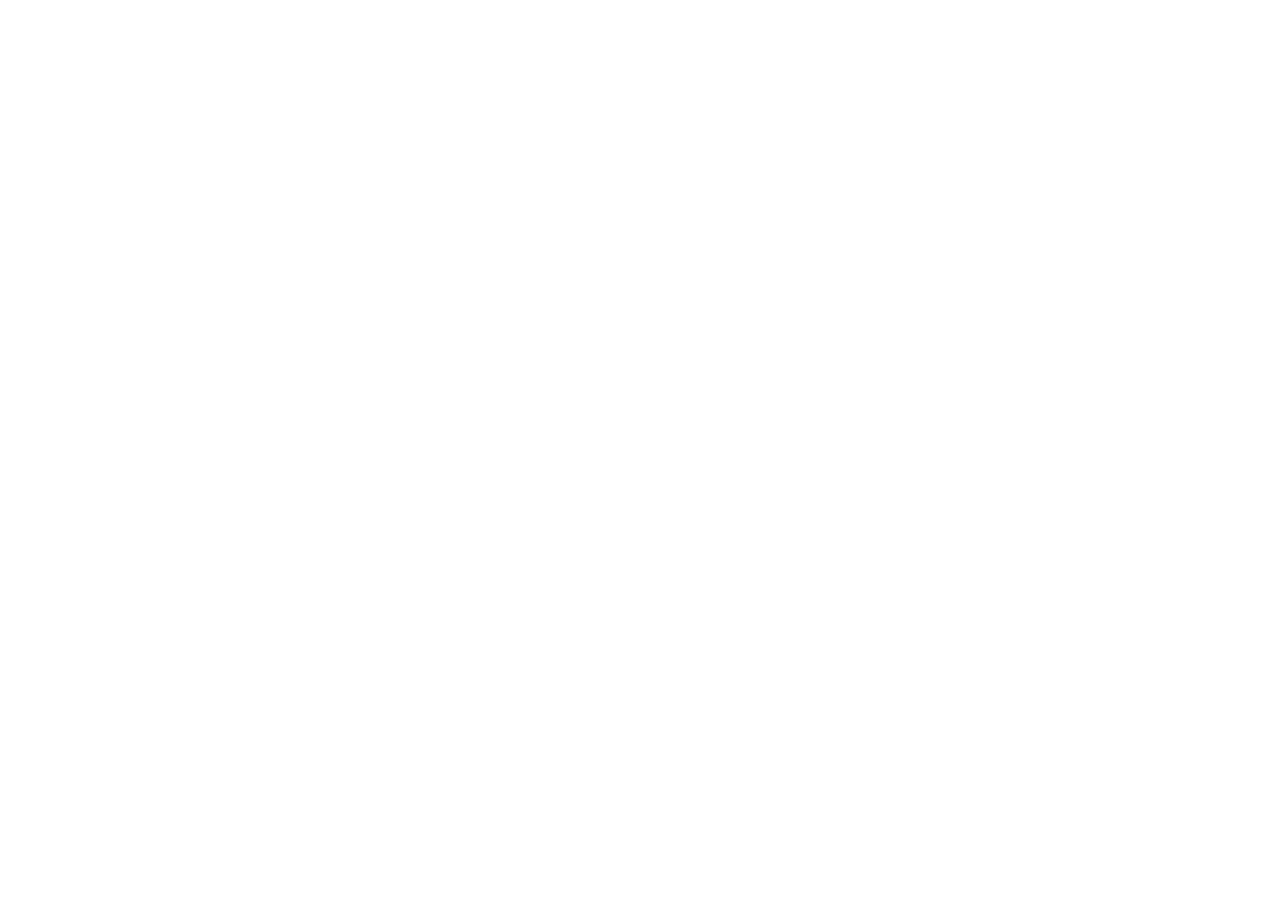
==== story.html @ 0e31b0d3 "Segunda Versão" ====
<!DOCTYPE html>
<html lang="en">
<head>
    <meta charset="UTF-8">
    <meta http-equiv="X-UA-Compatible" content="IE=edge">
    <meta name="viewport" content="width=device-width, initial-scale=1.0">
    <title>Document</title>
</head>
<body>
    
</body>
</html>
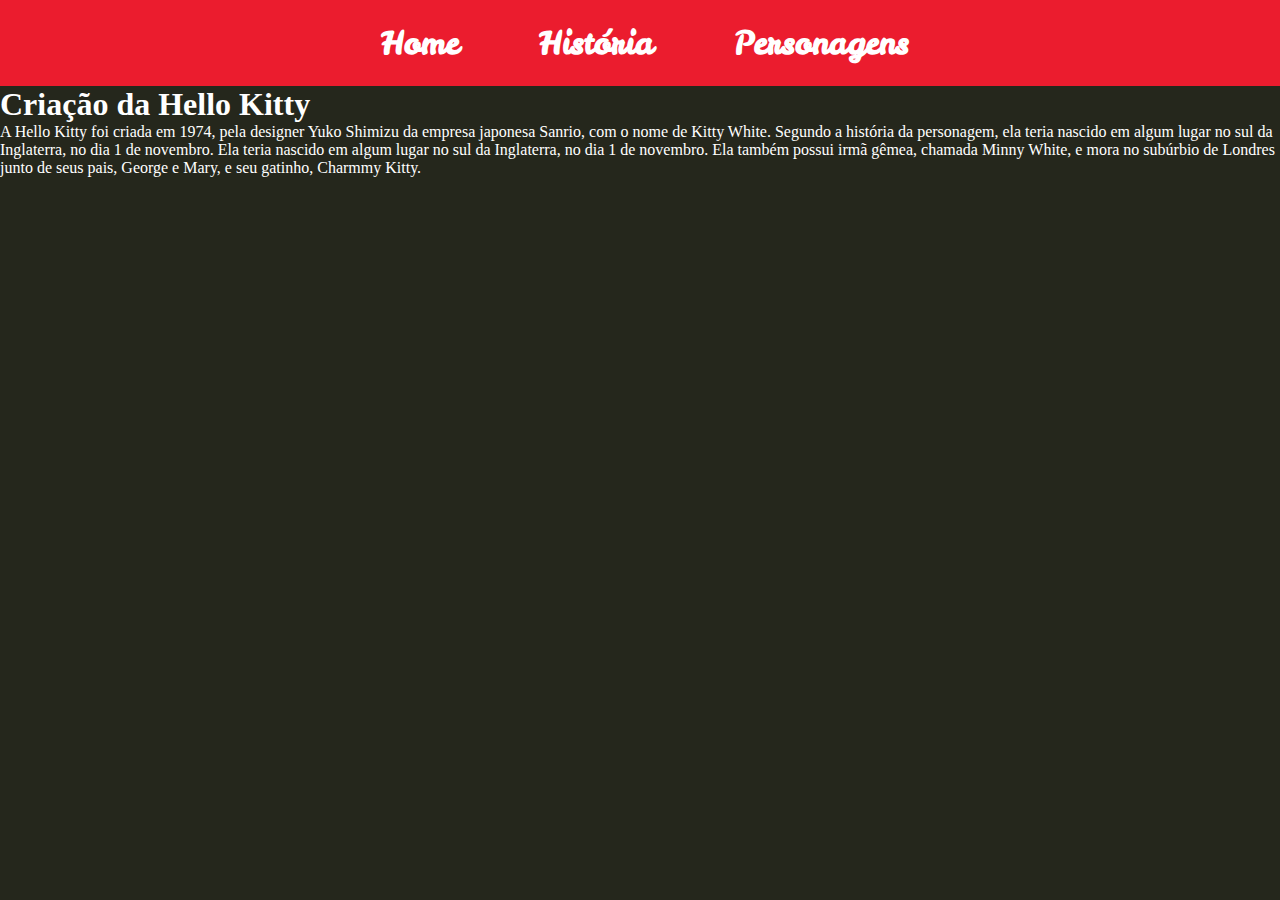
==== commit f8bd0b2a: "Última Versão" ====
--- a/story.html
+++ b/story.html
@@ -1,12 +1,34 @@
 <!DOCTYPE html>
-<html lang="en">
+<html lang="pt-br">
 <head>
     <meta charset="UTF-8">
     <meta http-equiv="X-UA-Compatible" content="IE=edge">
     <meta name="viewport" content="width=device-width, initial-scale=1.0">
-    <title>Document</title>
+    <link rel="stylesheet" href="./styles/story.css">
+    <link rel="preconnect" href="https://fonts.googleapis.com">
+    <link rel="preconnect" href="https://fonts.gstatic.com" crossorigin>
+    <link href="https://fonts.googleapis.com/css2?family=Leckerli+One&display=swap" rel="stylesheet">
+    <link rel="preconnect" href="https://fonts.googleapis.com">
+    <link rel="preconnect" href="https://fonts.gstatic.com" crossorigin>
+    <link href="https://fonts.googleapis.com/css2?family=Roboto:wght@700&display=swap" rel="stylesheet">
+    <title>Hello Kitty</title>
 </head>
 <body>
-    
+    <header class="cabecario">
+        <nav class="cabecario__menu">
+            <img src="./img/logo.png" alt="Logotipo da marca Hello Kitty" class="cabecario__imagem">
+            <a href="index.html" class="cabecario__menu__link">Home</a>
+            <a href="story.html" class="cabecario__menu__link">História</a>
+            <a href="caracters.html" class="cabecario__menu__link">Personagens</a>
+        </nav>
+    </header>
+
+    <nav>
+        <section>
+            <h1>Criação da Hello Kitty</h1>
+            <p>A Hello Kitty foi criada em 1974, pela designer Yuko Shimizu da empresa japonesa Sanrio, com o nome de Kitty White. Segundo a história da personagem, ela teria nascido em algum lugar no sul da Inglaterra, no dia 1 de novembro. Ela teria nascido em algum lugar no sul da Inglaterra, no dia 1 de novembro. Ela também possui irmã gêmea, chamada Minny White, e mora no subúrbio de Londres junto de seus pais, George e Mary, e seu gatinho, Charmmy Kitty.</p>
+        </section>
+        
+    </nav>
 </body>
 </html>--- a/styles/story.css
+++ b/styles/story.css
@@ -0,0 +1,57 @@
+*{
+    padding: 0;
+    margin: 0;
+}
+
+:root{
+    --cor-principal: #EB1C2E;
+    --cor-secundaria: #0475BB;
+    --cor-terciaria: #9FDCF8;
+    --quarta-cor: #FBE750;
+    --quinta-cor: #E40543;
+    --cor-texto: #ffffff;
+    --cor-de-fundo: #25271C;
+    --fonte-principal: 'Roboto';
+    --fonte-titulo: 'Leckerli One';  
+}
+
+body{
+    background-color: var(--cor-de-fundo);
+    color: var(--cor-texto);
+    font-size: 16px;
+}
+
+.cabecario{
+    background-color: var(--cor-principal);
+    width: auto;
+}
+
+.cabecario__menu{
+    display: flex;
+    justify-content: end;
+    align-items: center;
+    gap: 80px;
+    padding: 1% 4%;
+    margin-right: 20rem;
+}
+
+.cabecario__imagem{
+    margin-right: 20rem;
+    width: 10%;
+}
+
+.cabecario__menu__link{
+    text-decoration: none;
+    font-family: var(--fonte-titulo);
+    font-size: 2rem;
+    font-weight: 700;
+    color: var(--cor-texto);
+}
+
+.cabecario__menu__link:hover{
+    text-decoration: none;
+    font-family: var(--fonte-titulo);
+    font-size: 2rem;
+    font-weight: 700;
+    color: var(--cor-de-fundo);
+}